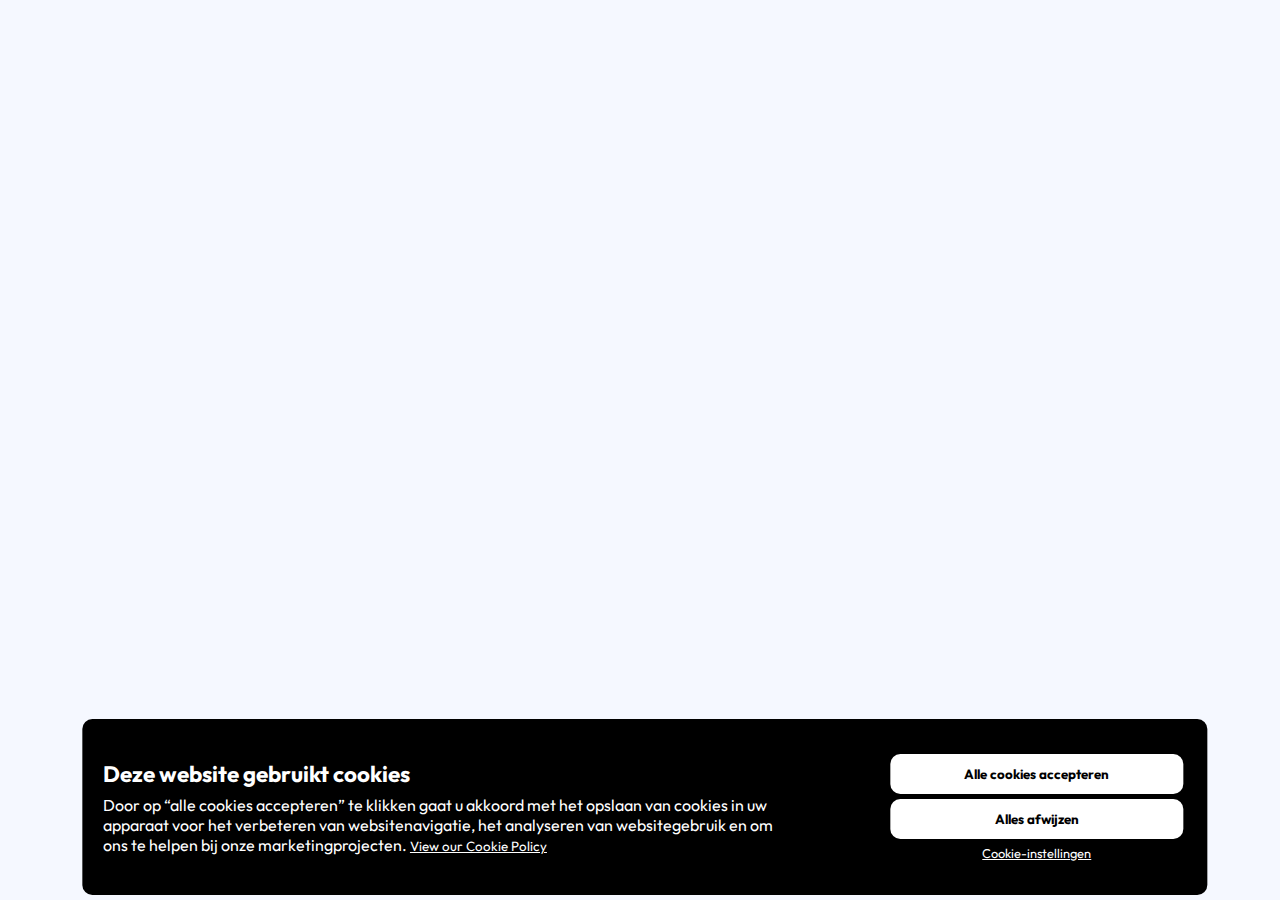
==== index.html @ b8c34f2f "HTML & start met CSS voor cookie banner" ====
<!doctype html>
<html>
    <head>
        <title>Cookies Future Ready Design</title>
        <link rel="stylesheet" href="style.css">
    </head>

<body>
    <section class="cookie-container">
        <section class="text-container">
            <h2>Deze website gebruikt cookies</h2>
            <p class="policy">Door op “alle cookies accepteren” te klikken gaat u akkoord met het opslaan van cookies in uw apparaat voor het verbeteren van websitenavigatie, het analyseren van websitegebruik en om ons te helpen bij onze marketingprojecten. <button class="view-policy">View our Cookie Policy</button></p>
        </section>
        <section class="button-container">
            <button class="accept-deny-button">Alle cookies accepteren</button>
            <button class="accept-deny-button">Alles afwijzen</button>
            <button class="settings-button">Cookie-instellingen</button>
        </section>
    </section>
</body>

</html>
---- style.css ----
@import url('https://fonts.googleapis.com/css2?family=Outfit:wght@300&display=swap');

@font-face {
    font-family: outfit;
    src: url(Outfit-VariableFont_wght.ttf);
}

* {
    padding: 0;
    margin: 0;
    box-sizing: border-box;
    font-family: outfit;
}

body {
    background-color: #f5f8ff;
    padding-bottom: 10em;
}

.cookie-container {
    display: flex;
    align-items: center;
    justify-content: center;
    flex-direction: row;
    background-color: black;
    color: white;
    position: fixed;
    margin: .3em;
    padding: .5em;
    border-radius: 10px;
    gap: 4em;
    position: fixed;
    bottom: 0;
}

.text-container {
    max-width: 45em;
    padding: .8em;
}

h2 {
    font-size: 1.4rem;
    margin-bottom: .3em;
}


.button-container {
    display: flex;
    align-items: center;
    justify-content: center;
    flex-direction: column;
    height: 10em;
    padding: 1em;
}

.accept-deny-button {
    background-color: white;
    color: black;
    border-radius: 10px;
    padding: .5em;
    min-width: 22em;
    height: 3em;
    margin-bottom: .4em;
    border: none;
    transition: 1s;
    cursor: pointer;
    font-weight: bold;
}

.accept-deny-button:hover  {
    background-color: #d8dbe2;
}

.policy {
    font-size: 1rem;
}

.settings-button, .view-policy {
    text-decoration: underline;
    cursor: pointer;
}

.settings-button {
    font-size: .8rem;
    background: none;
	color: inherit;
	border: none;
	cursor: pointer;
	outline: inherit;
}

.view-policy {
    background: none;
	color: inherit;
	border: none;
	cursor: pointer;
	outline: inherit;
}

.settings-button:focus-visible, .view-policy:focus-visible {
    border: 1px solid white;
    border-radius: 6px;
}


@media screen and (min-width: 70.6em) {
    .cookie-container {
        transform: translate(-50%);
        left: 50%;
    }

    .text-container {
        min-width: 45em;
        padding: .8em;
    }
  }

@media (max-width: 700px) {
    .cookie-container {
        flex-direction: column;
        gap: 0;

    }
  }
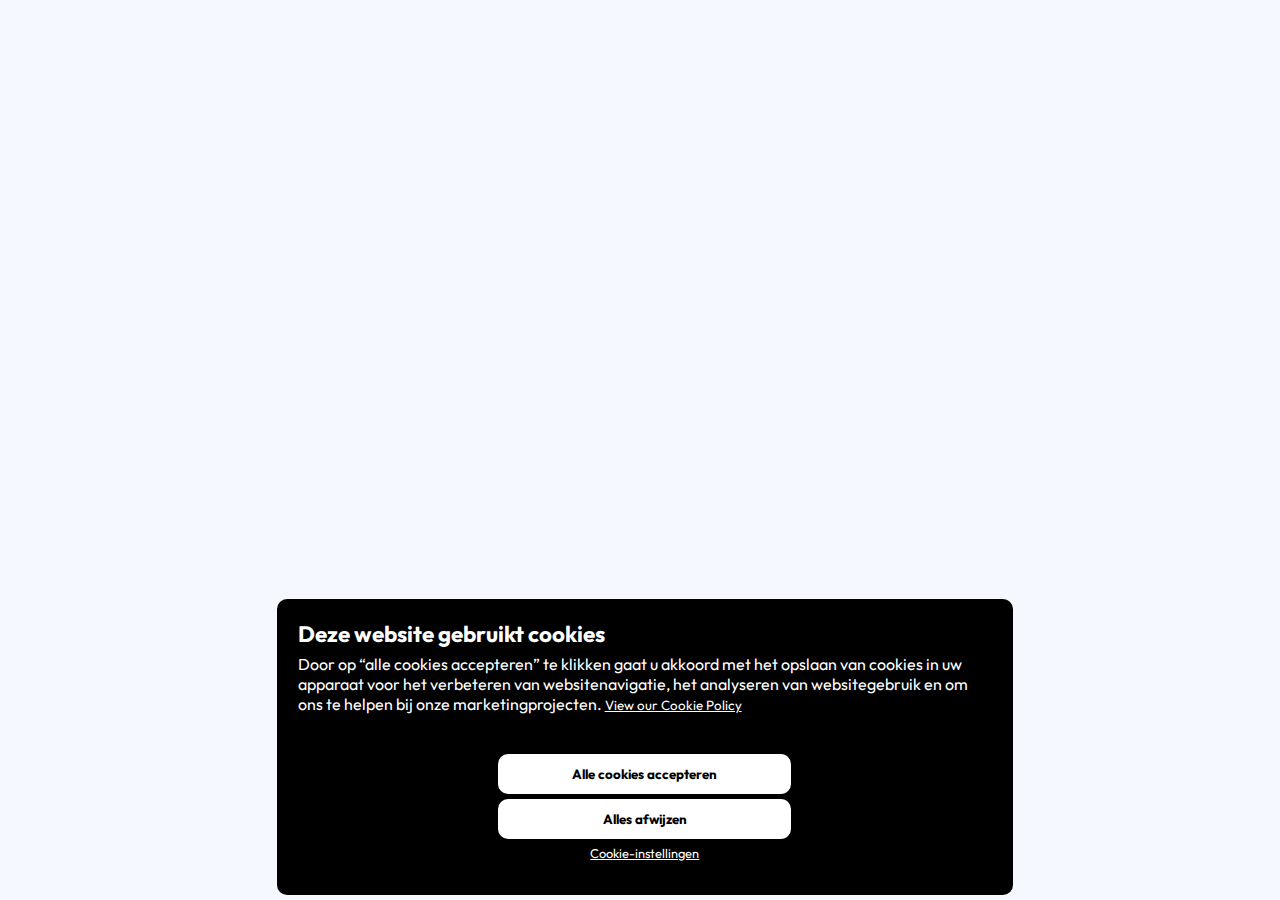
==== commit 195ff43a: "cookie melding werkend" ====
--- a/index.html
+++ b/index.html
@@ -3,20 +3,20 @@
     <head>
         <title>Cookies Future Ready Design</title>
         <link rel="stylesheet" href="style.css">
+        <script src="index.js"></script>
     </head>
 
-<body>
-    <section class="cookie-container">
-        <section class="text-container">
-            <h2>Deze website gebruikt cookies</h2>
-            <p class="policy">Door op “alle cookies accepteren” te klikken gaat u akkoord met het opslaan van cookies in uw apparaat voor het verbeteren van websitenavigatie, het analyseren van websitegebruik en om ons te helpen bij onze marketingprojecten. <button class="view-policy">View our Cookie Policy</button></p>
+    <body>
+        <section class="cookie-container" aria-label="cookie-banner" id="cookieConsentBanner">
+            <section class="text-container">
+                <h2>Deze website gebruikt cookies</h2>
+                <p class="policy">Door op “alle cookies accepteren” te klikken gaat u akkoord met het opslaan van cookies in uw apparaat voor het verbeteren van websitenavigatie, het analyseren van websitegebruik en om ons te helpen bij onze marketingprojecten. <button class="view-policy">View our Cookie Policy</button></p>
+            </section>
+            <section class="button-container">
+                <button class="accept-deny-button" id="acceptCookies">Alle cookies accepteren</button>
+                <button class="accept-deny-button" id="declineCookies">Alles afwijzen</button>
+                <button class="settings-button">Cookie-instellingen</button>
+            </section>
         </section>
-        <section class="button-container">
-            <button class="accept-deny-button">Alle cookies accepteren</button>
-            <button class="accept-deny-button">Alles afwijzen</button>
-            <button class="settings-button">Cookie-instellingen</button>
-        </section>
-    </section>
-</body>
-
+    </body>
 </html>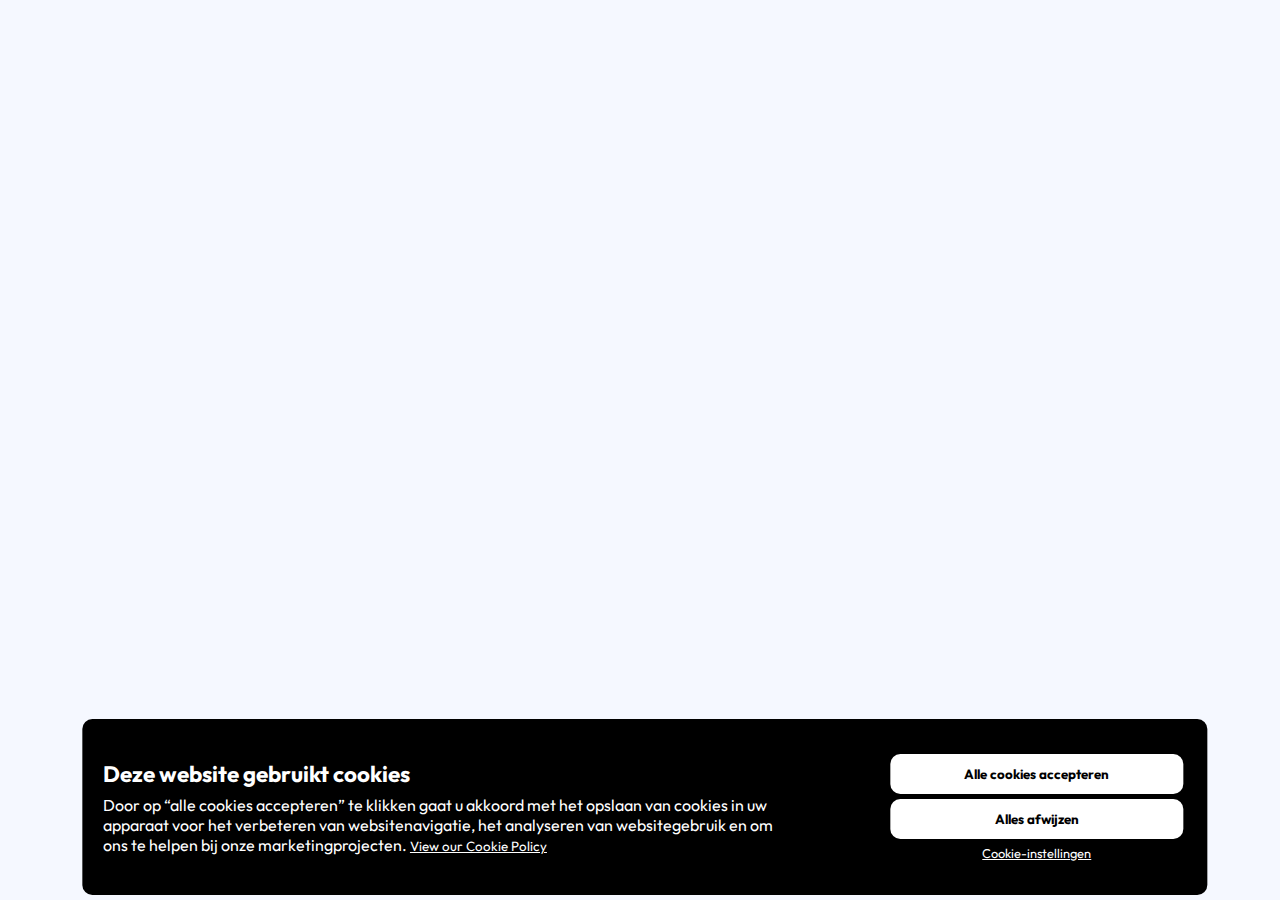
==== commit 574cfde4: "cookie saving fix?" ====
--- a/index.html
+++ b/index.html
@@ -7,14 +7,14 @@
     </head>
 
     <body>
-        <section class="cookie-container" aria-label="cookie-banner" id="cookieConsentBanner">
+        <section class="cookie-container" aria-label="cookie-banner" id="cookieBanner">
             <section class="text-container">
                 <h2>Deze website gebruikt cookies</h2>
                 <p class="policy">Door op “alle cookies accepteren” te klikken gaat u akkoord met het opslaan van cookies in uw apparaat voor het verbeteren van websitenavigatie, het analyseren van websitegebruik en om ons te helpen bij onze marketingprojecten. <button class="view-policy">View our Cookie Policy</button></p>
             </section>
             <section class="button-container">
-                <button class="accept-deny-button" id="acceptCookies">Alle cookies accepteren</button>
-                <button class="accept-deny-button" id="declineCookies">Alles afwijzen</button>
+                <button class="accept-deny-button" onclick="acceptCookies()">Alle cookies accepteren</button>
+                <button class="accept-deny-button" onclick="declineCookies()">Alles afwijzen</button>
                 <button class="settings-button">Cookie-instellingen</button>
             </section>
         </section>
